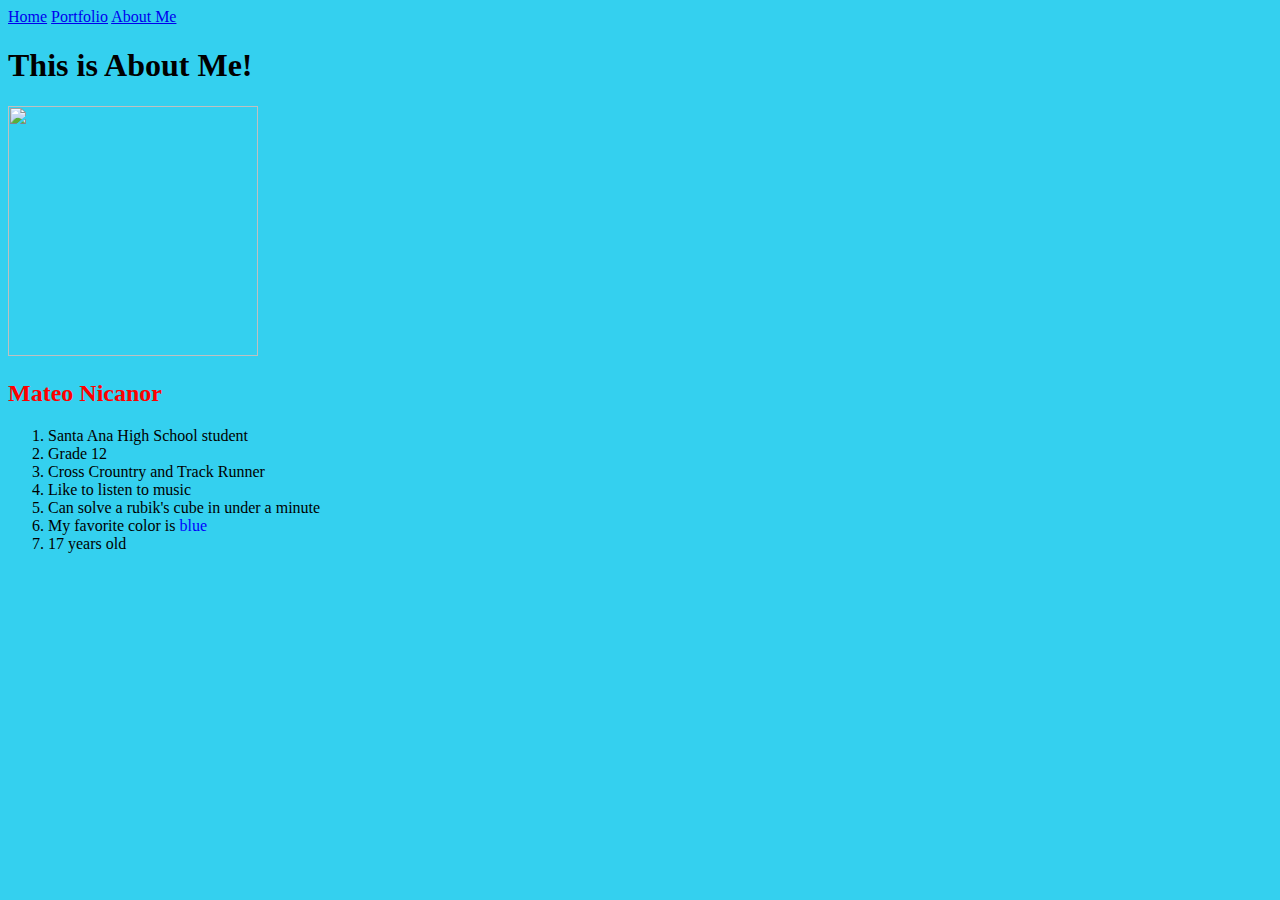
==== aboutme.html @ e17f6a74 "Add files via upload" ====
<!doctype html>
<html lang="en">
<head>
<!--<meta charset="utf-8>-->
<title>About Me</title> 
<link rel="stylesheet" href="aboutme.css" type="text/css" />
</head>
<body>
<a href="index.html">Home</a>
<a href="portfolio.html">Portfolio</a>
<a href="aboutme.html">About Me</a>
<h1>This <span style="orange;">is</span> About Me!</h1>
<img src="mateo123.JPG" height="250" width="250">
<h2>Mateo Nicanor</h2>
<ol>
    <li>Santa Ana High School student</li>
    <li>Grade 12</li>
    <li>Cross Crountry and Track Runner</li>
    <li>Like to listen to music </li> 
    <li>Can solve a rubik's cube in under a minute</li>
    <li>My favorite color is <span style="color:blue;">blue</span></li>
    <li>17 years old</li>
</ol>
</body>
</html>
---- aboutme.css ----
body{
    background-color: rgb(52,208,239);
}
h2{
    color: red;
}
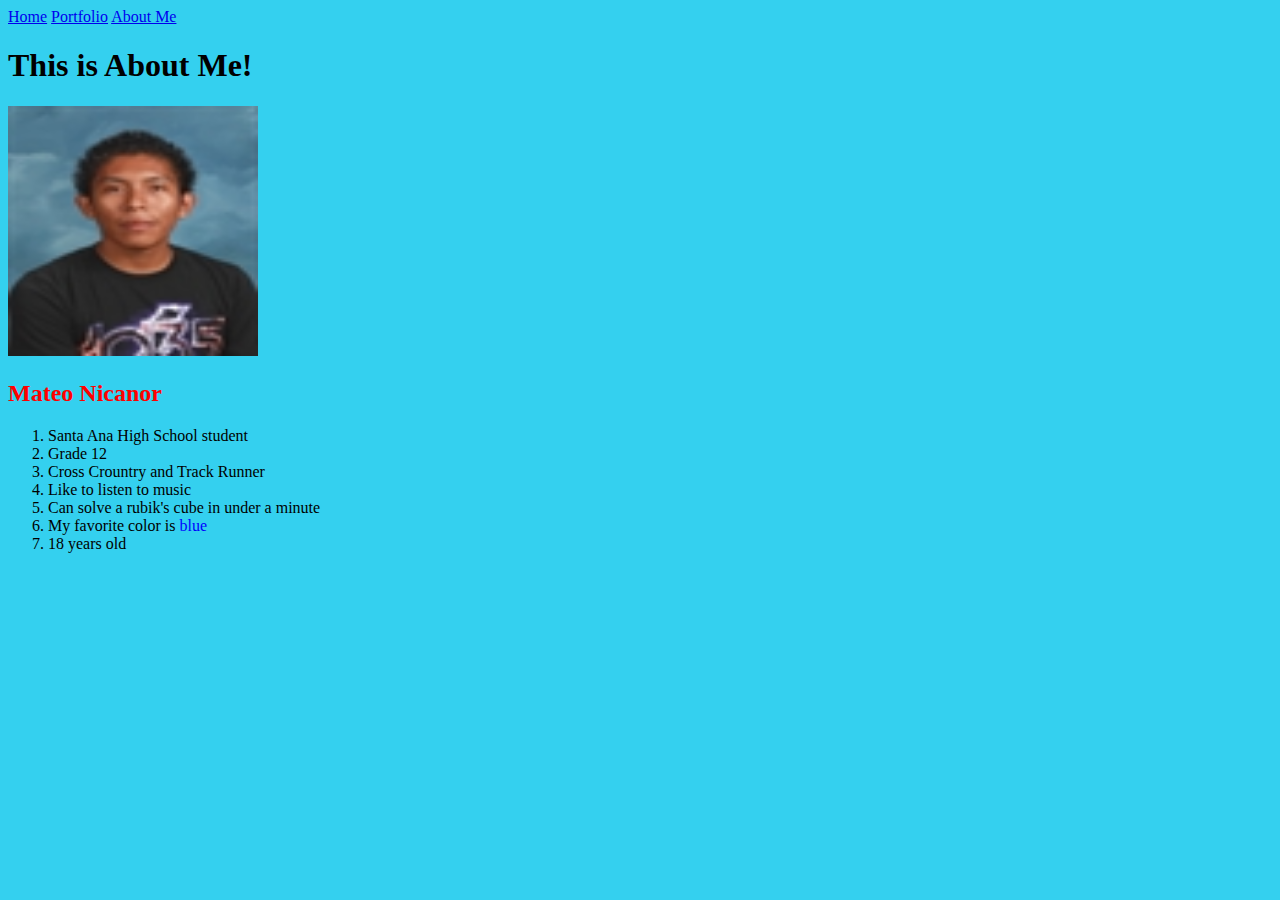
==== commit acffc6af: "Update aboutme.html" ====
--- a/aboutme.html
+++ b/aboutme.html
@@ -19,7 +19,7 @@
     <li>Like to listen to music </li> 
     <li>Can solve a rubik's cube in under a minute</li>
     <li>My favorite color is <span style="color:blue;">blue</span></li>
-    <li>17 years old</li>
+    <li>18 years old</li>
 </ol>
 </body>
-</html>+</html>
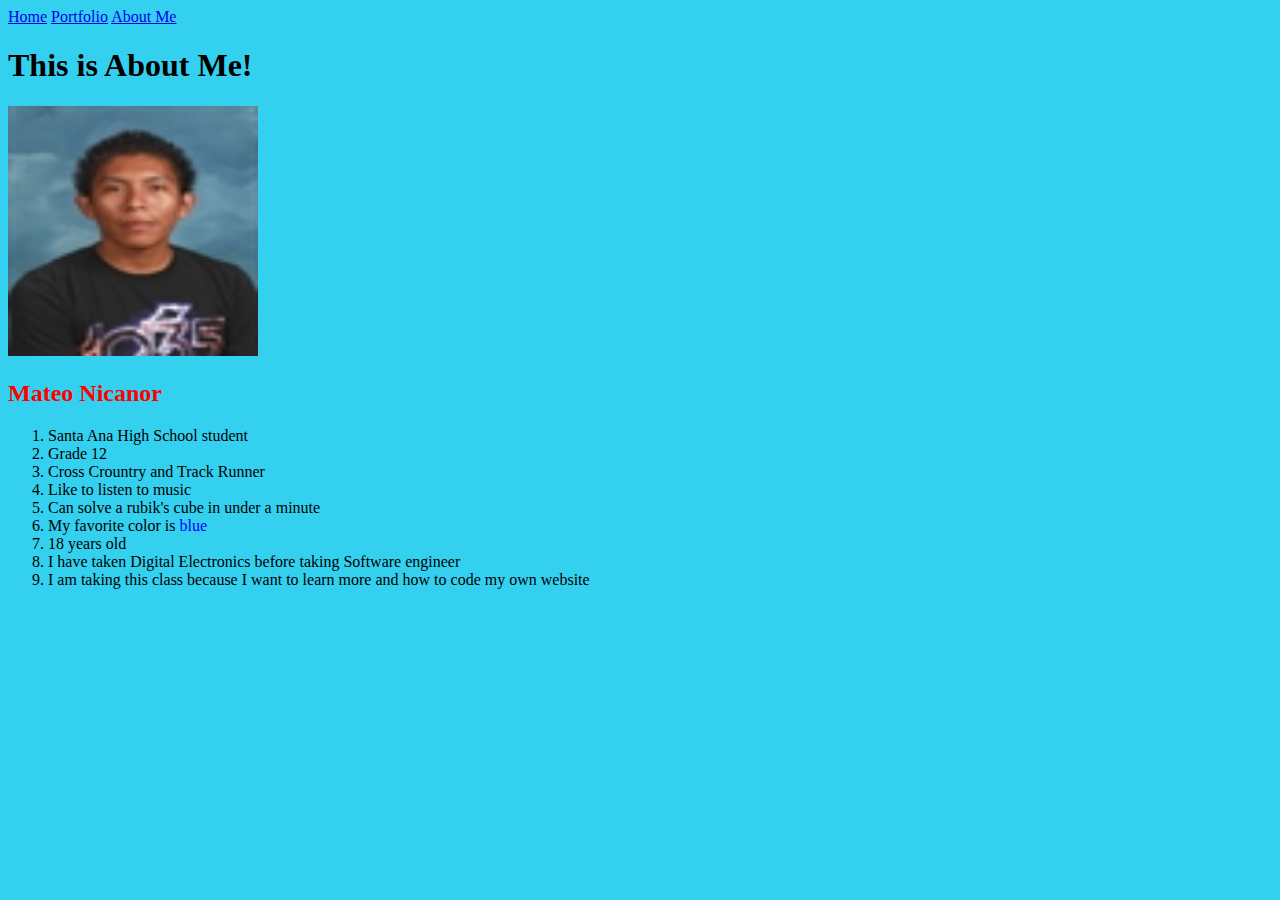
==== commit dff159b0: "Update aboutme.html" ====
--- a/aboutme.html
+++ b/aboutme.html
@@ -20,6 +20,8 @@
     <li>Can solve a rubik's cube in under a minute</li>
     <li>My favorite color is <span style="color:blue;">blue</span></li>
     <li>18 years old</li>
+    <li>I have taken Digital Electronics before taking Software engineer</li> 
+    <li>I am taking this class because I want to learn more and how to code my own website </li>
 </ol>
 </body>
 </html>
